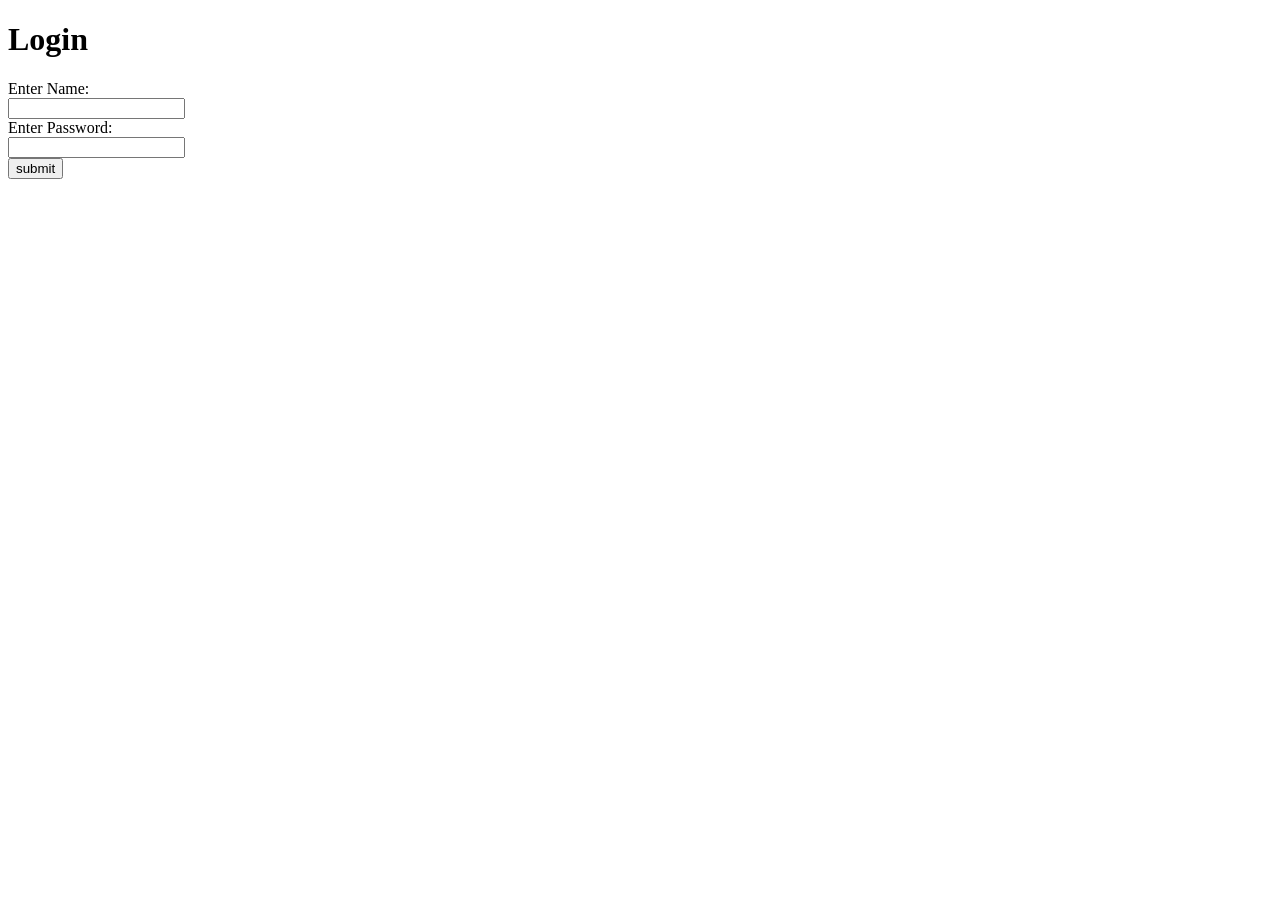
==== management/static/auth.html @ e73e438c "scaling-phase1" ====
<!DOCTYPE html>
<html lang="en">
<head>
    <title>Login</title>
    <meta charset="UTF-8" />
</head>
<body>
    <h1>Login</h1>
    <form id="loginForm">
        <label for="name">Enter Name: </label><br/>
        <input type="text" id="name" name="name" /><br />

        <label for="password">Enter Password: </label><br/>
        <input type="password" id="password" name="password" /><br />

        <input type="submit" value="submit">
    </form>

    <script src="/static/auth.js"></script>

</body>
</html>
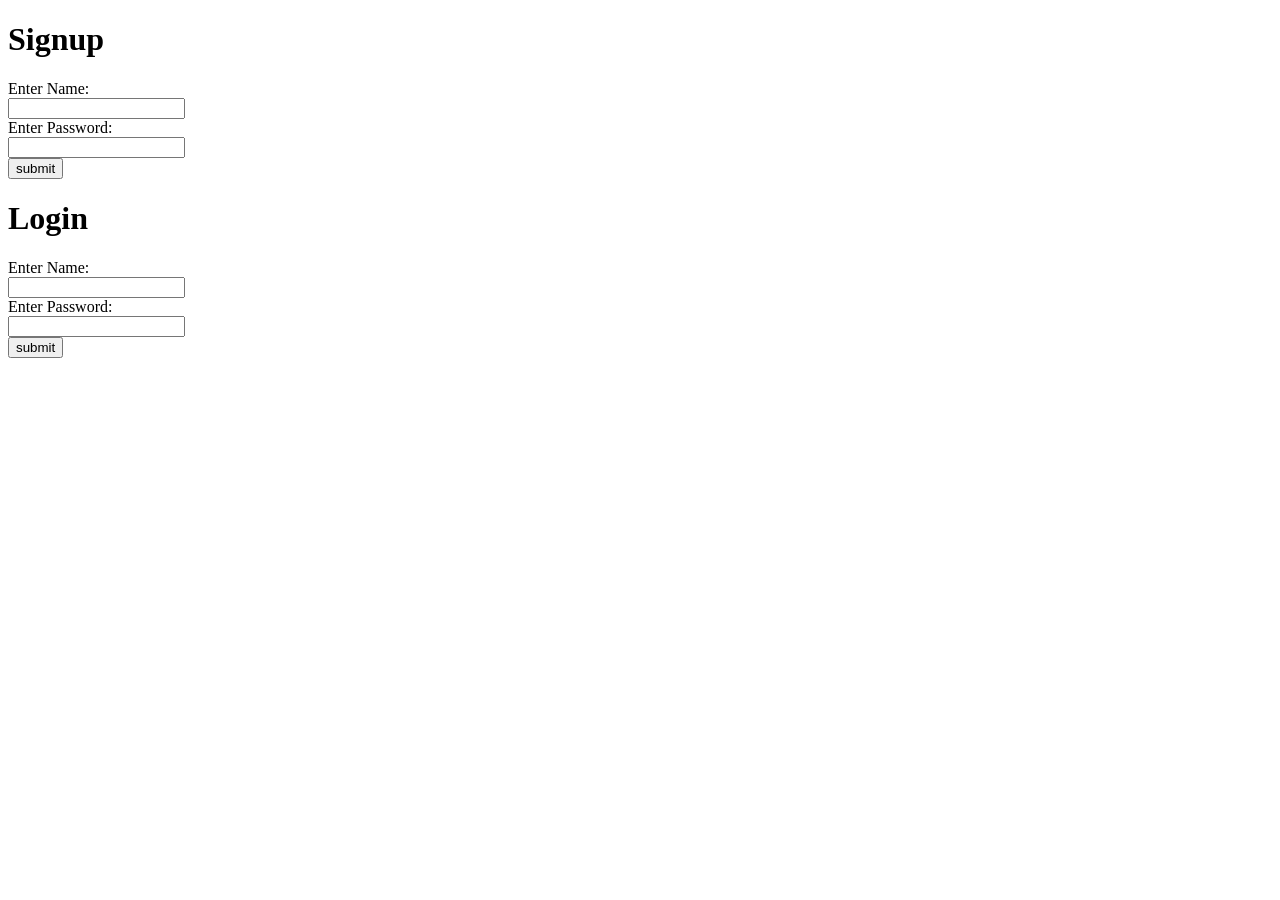
==== commit 57393b6c: "Create Signup" ====
--- a/management/static/auth.html
+++ b/management/static/auth.html
@@ -5,6 +5,17 @@
     <meta charset="UTF-8" />
 </head>
 <body>
+    <h1>Signup</h1>
+    <form id="signupForm">
+        <label for="signupName">Enter Name: </label><br/>
+        <input type="text" id="signupName" name="signupName" /><br />
+
+        <label for="signupPassword">Enter Password: </label><br/>
+        <input type="password" id="signupPassword" name="signupPassword" /><br />
+
+        <input type="submit" value="submit">
+    </form>
+
     <h1>Login</h1>
     <form id="loginForm">
         <label for="name">Enter Name: </label><br/>
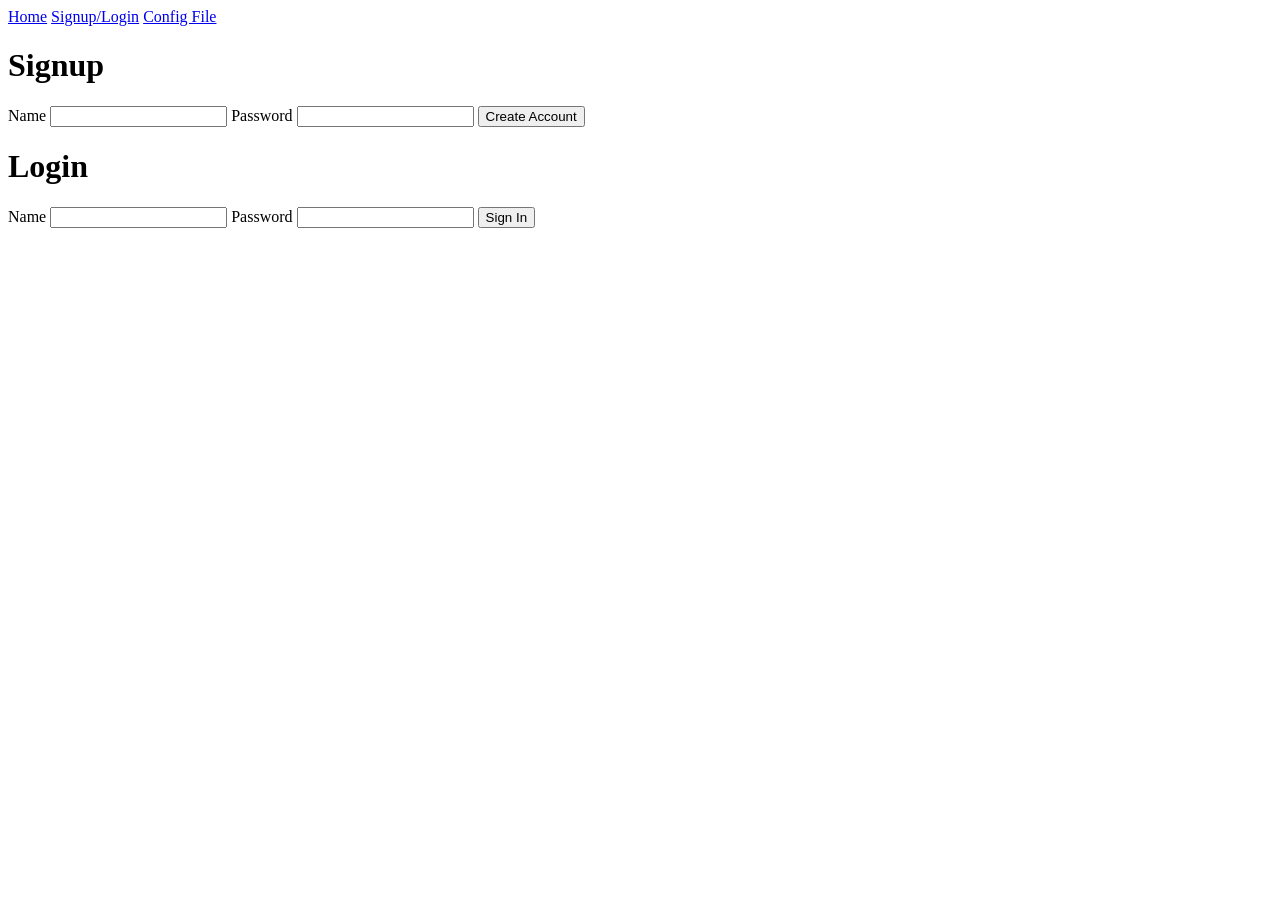
==== commit 059c1ef7: "Make the frontend look nice" ====
--- a/management/static/auth.html
+++ b/management/static/auth.html
@@ -3,31 +3,45 @@
 <head>
     <title>Login</title>
     <meta charset="UTF-8" />
+    <link rel="stylesheet" href="/static/styles.css" />
 </head>
 <body>
-    <h1>Signup</h1>
-    <form id="signupForm">
-        <label for="signupName">Enter Name: </label><br/>
-        <input type="text" id="signupName" name="signupName" /><br />
+    <header>
+        <nav>
+            <a href="/">Home</a>
+            <a href="/auth">Signup/Login</a>
+            <a href="/config">Config File</a>
+        </nav>
+    </header>
 
-        <label for="signupPassword">Enter Password: </label><br/>
-        <input type="password" id="signupPassword" name="signupPassword" /><br />
+    <div class="auth-grid">
+        <div>
+            <h1>Signup</h1>
+            <form id="signupForm">
+                <label for="signupName">Name</label>
+                <input type="text" id="signupName" name="signupName" />
 
-        <input type="submit" value="submit">
-    </form>
+                <label for="signupPassword">Password</label>
+                <input type="password" id="signupPassword" name="signupPassword" />
 
-    <h1>Login</h1>
-    <form id="loginForm">
-        <label for="name">Enter Name: </label><br/>
-        <input type="text" id="name" name="name" /><br />
+                <input type="submit" value="Create Account">
+            </form>
+        </div>
 
-        <label for="password">Enter Password: </label><br/>
-        <input type="password" id="password" name="password" /><br />
+        <div>
+            <h1>Login</h1>
+            <form id="loginForm">
+                <label for="name">Name</label>
+                <input type="text" id="name" name="name" />
 
-        <input type="submit" value="submit">
-    </form>
+                <label for="password">Password</label>
+                <input type="password" id="password" name="password" />
 
-    <script src="/static/auth.js"></script>
+                <input type="submit" value="Sign In">
+            </form>
+        </div>
+    </div>
 
+<script src="/static/auth.js"></script>
 </body>
 </html>
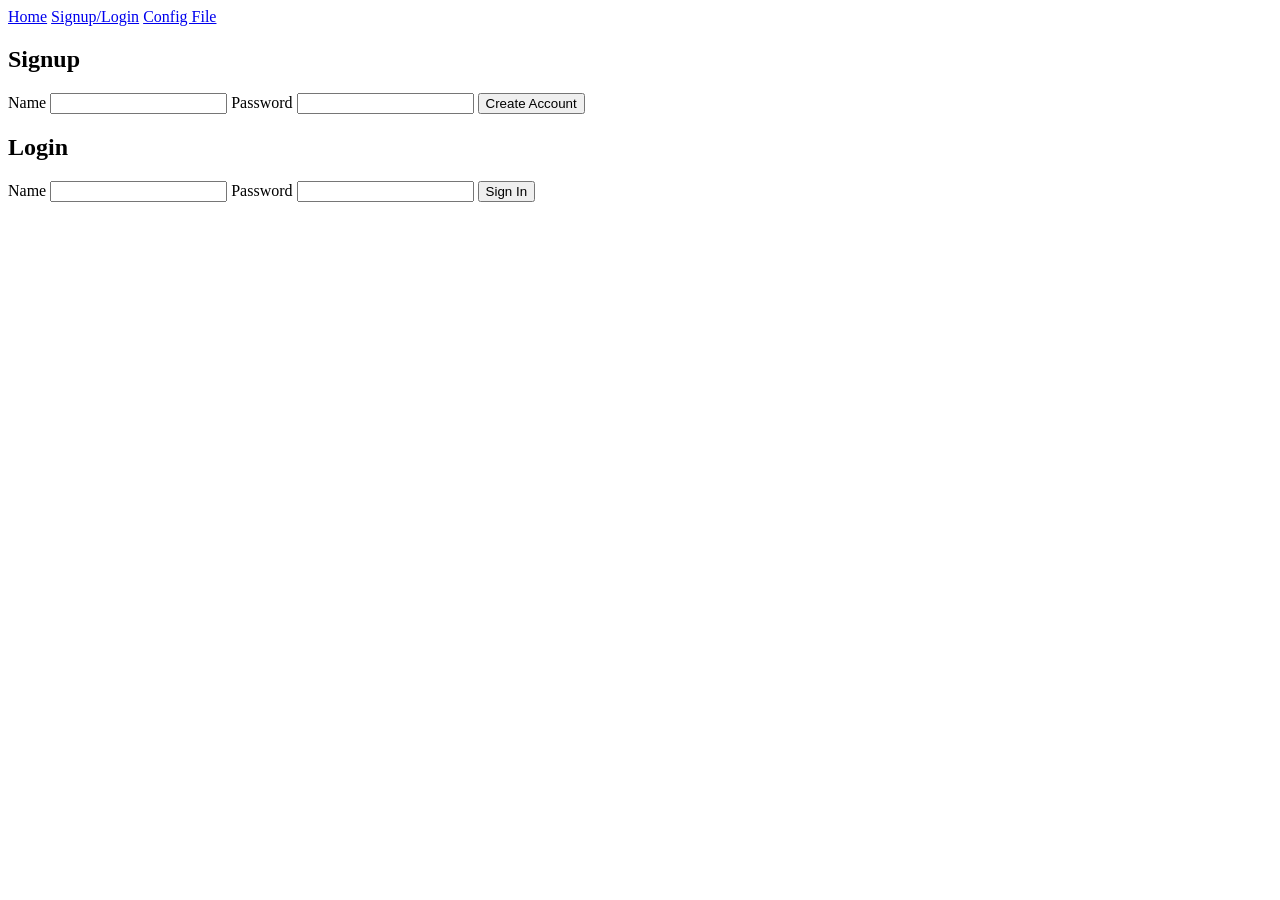
==== commit 7d3b5fa3: "cleanup" ====
--- a/management/static/auth.html
+++ b/management/static/auth.html
@@ -14,8 +14,8 @@
         </nav>
     </header>
 
-    <div class="auth-grid">
-        <div>
+    <main class="auth">
+        <section>
             <h1>Signup</h1>
             <form id="signupForm">
                 <label for="signupName">Name</label>
@@ -26,9 +26,9 @@
 
                 <input type="submit" value="Create Account">
             </form>
-        </div>
+        </section>
 
-        <div>
+        <section>
             <h1>Login</h1>
             <form id="loginForm">
                 <label for="name">Name</label>
@@ -39,9 +39,9 @@
 
                 <input type="submit" value="Sign In">
             </form>
-        </div>
-    </div>
+        </section>
+    </main>
 
-<script src="/static/auth.js"></script>
+    <script src="/static/auth.js"></script>
 </body>
 </html>
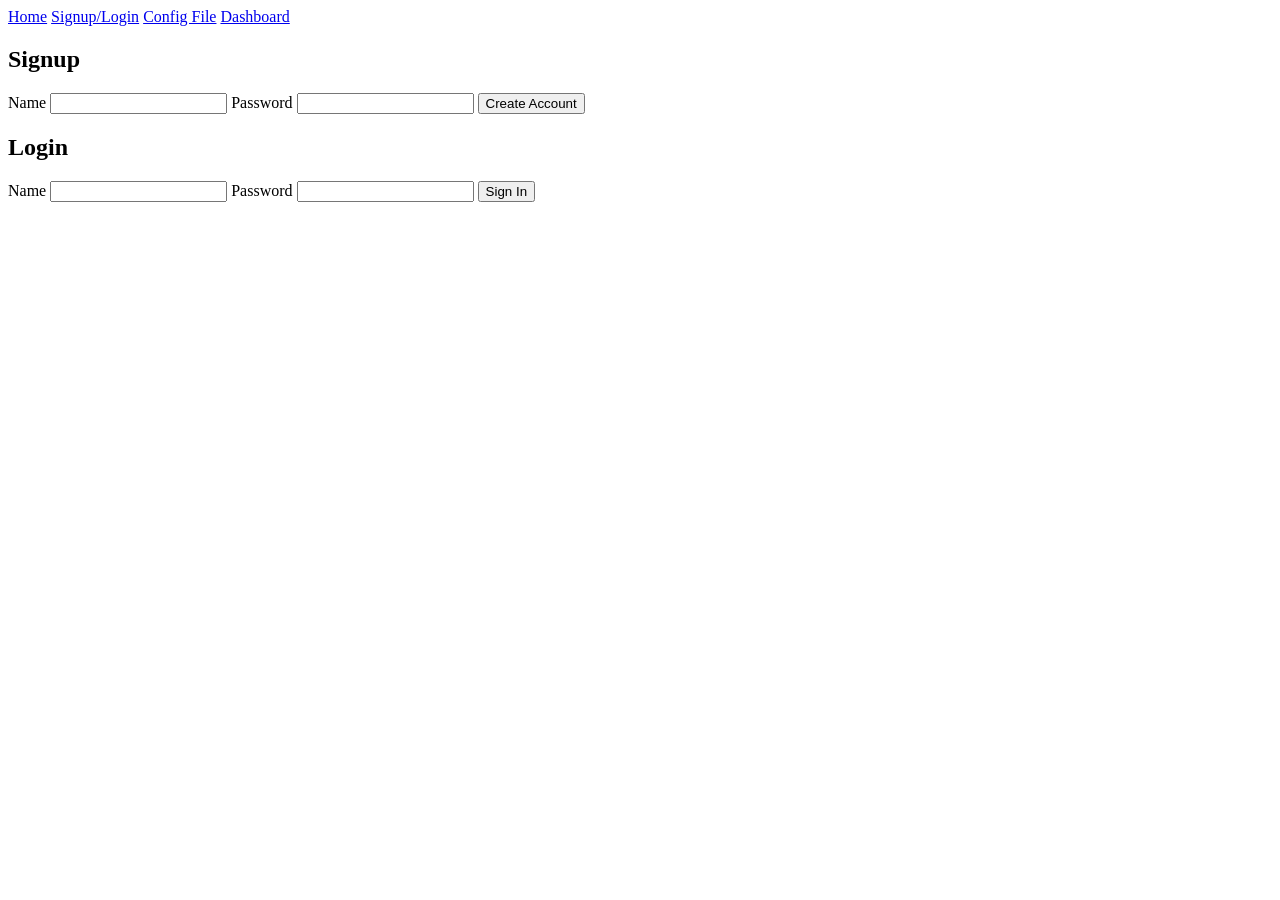
==== commit b7b421a4: "Propagate changes from aws" ====
--- a/management/static/auth.html
+++ b/management/static/auth.html
@@ -11,6 +11,7 @@
             <a href="/">Home</a>
             <a href="/auth">Signup/Login</a>
             <a href="/config">Config File</a>
+	    <a href="/grafana">Dashboard</a>
         </nav>
     </header>
 
@@ -44,4 +45,4 @@
 
     <script src="/static/auth.js"></script>
 </body>
-</html>+</html>
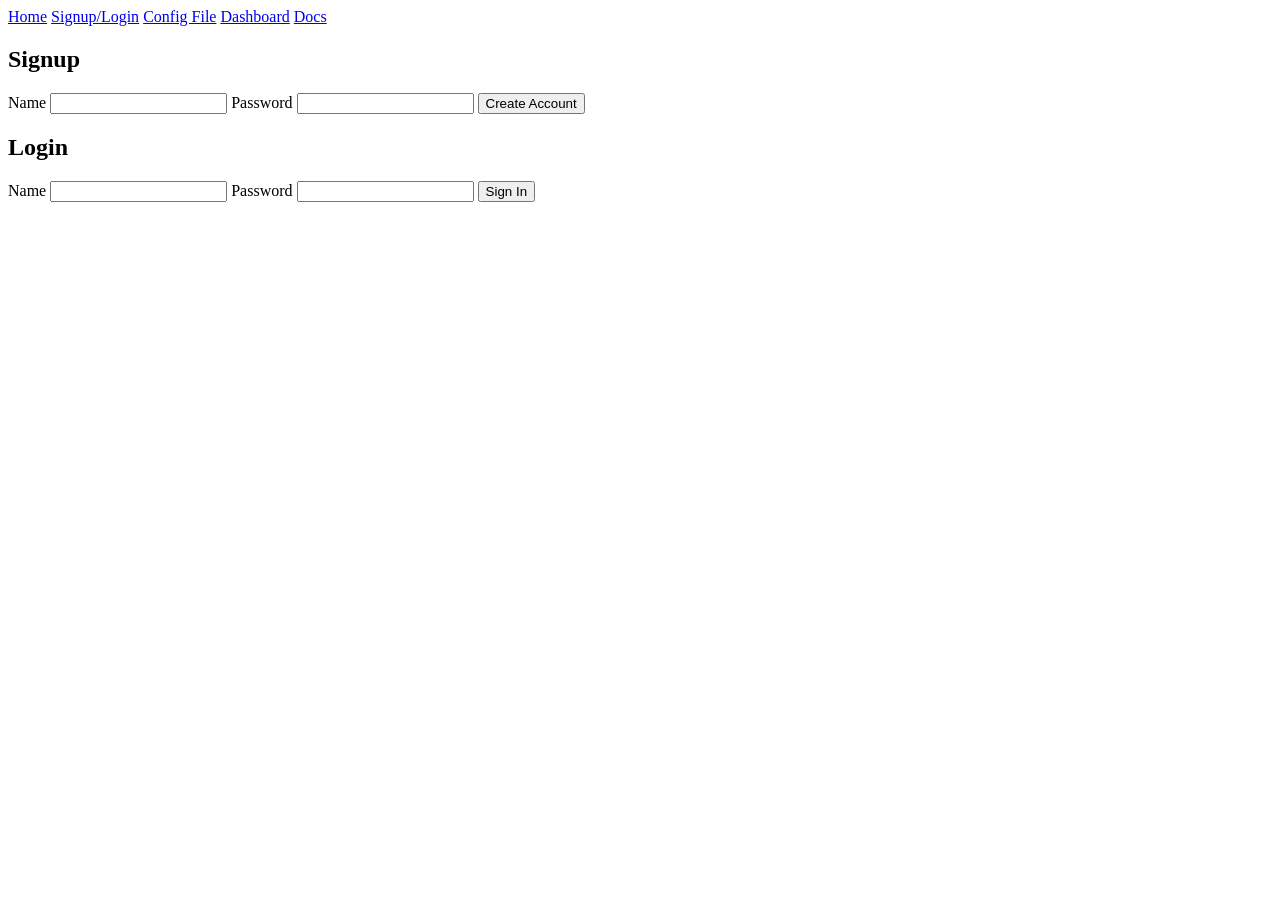
==== commit 7323418d: "Create Docs page" ====
--- a/management/static/auth.html
+++ b/management/static/auth.html
@@ -1,7 +1,7 @@
 <!DOCTYPE html>
 <html lang="en">
 <head>
-    <title>Login</title>
+    <title>API Gateway - Login</title>
     <meta charset="UTF-8" />
     <link rel="stylesheet" href="/static/styles.css" />
 </head>
@@ -11,7 +11,8 @@
             <a href="/">Home</a>
             <a href="/auth">Signup/Login</a>
             <a href="/config">Config File</a>
-	    <a href="/grafana">Dashboard</a>
+            <a href="http://localhost:3000">Dashboard</a>
+            <a href="/docs">Docs</a>
         </nav>
     </header>
 
@@ -45,4 +46,4 @@
 
     <script src="/static/auth.js"></script>
 </body>
-</html>
+</html>
